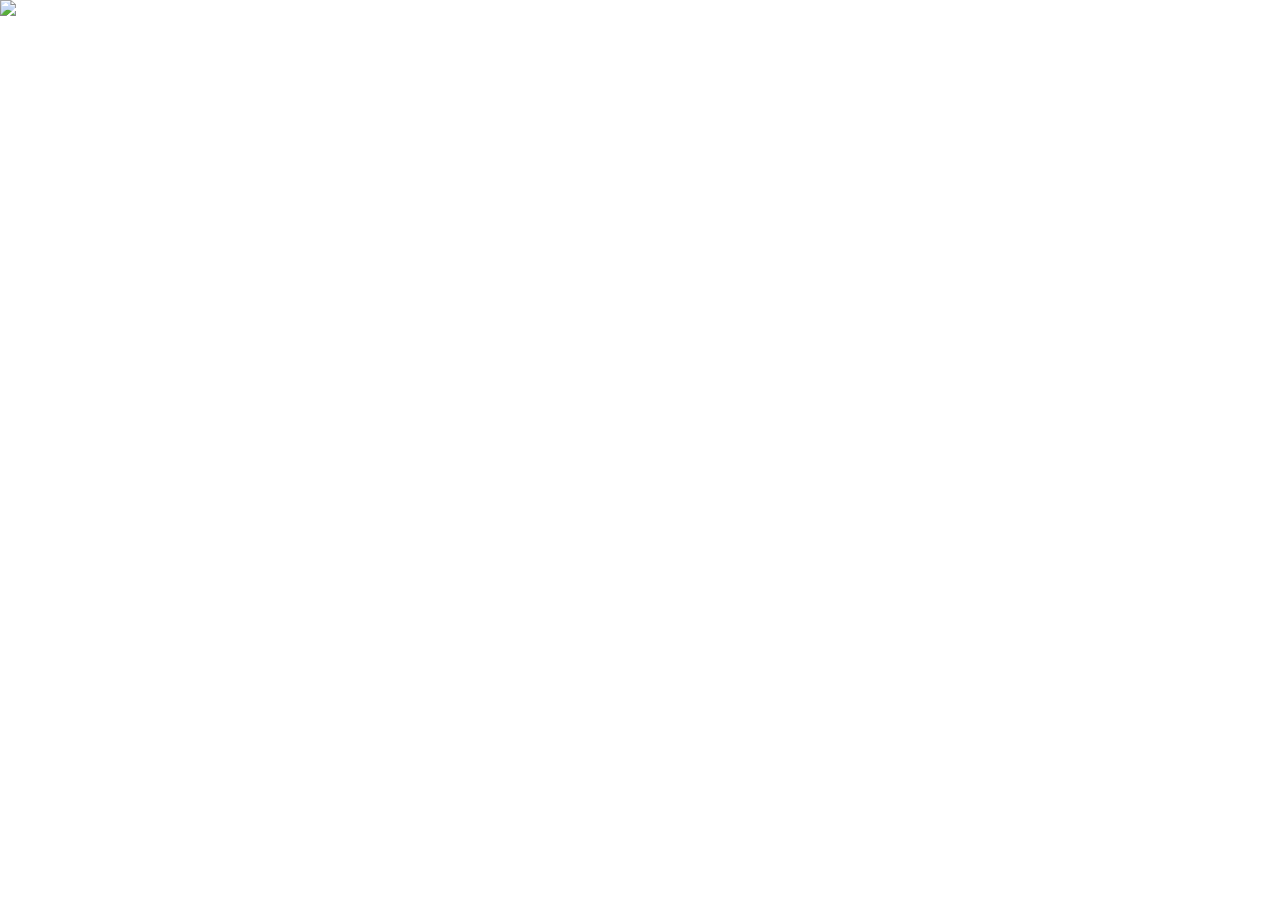
==== test.html @ 3523423a "Menu sfx + dialogue onClick test" ====
<!DOCTYPE html>
<html lang="en">
<head>
  <meta charset="utf-8"/>
  <meta name="viewport" content="width=device-width, initial-scale=1.0" />
  <title>Attempt 2!</title>
  <link href="test.css" rel="stylesheet">
  <link rel="icon" type="image/x-icon" href="img/icon/Favicon.png">
  <script src="page/howler.js"></script>
</head>
<script>
var portraitlist = [
  'face/herosprites/neutralH.gif',
  'face/herosprites/talkH.png',
  'face/nikosprites/Niko_smile_arm.webp',
  'face/nikosprites/Niko_speak.webp',
  'face/herosprites/happyH.gif',
  'face/herosprites/neutralH.gif',
  'face/herosprites/talkH.png',
  'face/herosprites/injuredH.gif',
  'face/herosprites/injuredH.gif',
  'face/herosprites/talkH.png',
  'face/nikosprites/Niko.webp',
  'face/herosprites/nervousH.png',
  'face/nikosprites/Niko5.webp',
  'face/nikosprites/Niko6.webp',
  'face/nikosprites/Niko_wtf2.webp',
  'face/herosprites/nervousH.png',
  'face/herosprites/panickedH.png',
  'face/herosprites/happyH.gif',
  'face/nikosprites/Niko_smile_arm.webp'
];

var dialoguelist = [
  "Welcome to [WEBSITE]. We've got [VIDEO GAME LINKS], [GUIDES], and [MUSIC] in addition to [MORE].",
  "Originally meant to be a small summer project, this brainchild of a website was created by me, Aster...",
  "...and me, Ren!",
  "I'm the website's designer and beta tester! Although I don't get as many opportunities to help out, I'm working hard too!",
  "Likewise, I am the website's programmer and I'm very excited to present this to you!",
  "I was the first to work on this website of course but the line of credit goes back further to another friend whose website this is essentially a spiritual successor to.",
  "But...",
  "...",
  "...",
  "...I'm probably the lead person only because I have infinite free time while Ren doesn't. It works out since coding takes too long but...",
  "...",
  "...",
  "...",
  "...",
  "Uh...",
  "Yep...",
  "Oh yeah!",
  "I hope this dialogue box test didn't keep you here for too long. Have fun with the games, stay hydrated, and continue forth on your quest to sanity.",
  "Have fun!",

];

var order = 0;
var a = 0;
var txt = dialoguelist[order];
var portrait = portraitlist[order];
var speed = 25;



function typeWriter() {
  if (a < txt.length) {
    textsound.play();
    document.getElementById("dialoguecontent").innerHTML += txt.charAt(a);
    a++;
    setTimeout(typeWriter, speed);
    document.removeEventListener('keydown', advancedialogue);
  } else {
    if (order + 1 <= dialoguelist.length) {
    order += 1;
    txt = dialoguelist[order];
    portrait_ = portrait;
    portrait = portraitlist[order];
    document.addEventListener('keydown', advancedialogue);
  }
}
}

function advancedialogue(txt_, a_, order_, portrait_) {
    if (order + 1 > dialoguelist.length) {
      dialoguefinish();
      return;
    }
    txt_ = txt;
    a_ = a;
    order_ = order;
    a = 0;
    document.getElementById("dialoguecontent").innerHTML = "";
    document.getElementById("portrait").src = portrait;

    typeWriter();
}

function dialoguestart (order_, text_, a_, portrait_) {
  order_ = order;
  order = 0;
  txt_ = txt;
  txt = dialoguelist[order];
  a_ = a;
  a = 0;
  portrait_ = portrait;
  portrait = portraitlist[order];
  document.getElementById("dialoguecontent").innerHTML = "";
  document.getElementById("portrait").src = portrait;
  document.getElementById("staticlayer").style.opacity = "0.25";
  document.getElementById("staticlayer").style.pointerEvents = "all";
  document.getElementById("textbox").style.display = "block";
  advancedialogue();
  document.addEventListener('keydown', advancedialogue);
  //  document.getElementById("textbox").classList.add("animate_content");
};

function dialoguefinish () {


  setTimeout(function() {
    document.getElementById("staticlayer").style.opacity = "0";
    document.getElementById("staticlayer").style.pointerEvents = "none";
      document.getElementById("textbox").style.display = "none";
  }, 1000);
  document.getElementById("textbox").classList.remove("animate_content");
  document.removeEventListener('keydown', advancedialogue);

};


var menuopen = new Howl({
  src: ["sfx/P4 Menu Open.wav"]
});

var menuexit = new Howl({
  src: ["sfx/P4 Menu Exit.wav"]
});

var menuselect = new Howl({
  src: ["sfx/P4 Select.wav"]
});

var menuhover = new Howl({
  src: ["sfx/P4 Hover.wav"]
});

var textsound = new Howl({
  src: ["sfx/generic1.wav"]
});

</script>

<body>
  <div id="restofpage">
<img src="img/yumenikkisnow.gif" onclick="dialoguestart()">

  <div id="staticlayer" onclick="dialoguefinish()"></div>

  <div id="textbox" class="textboximg">
    <div class="dialogue">
      <p id="dialoguecontent" class="white apple">Press any key to start the dialogue!<br>Click the page to move onto the rest of the website.<br>Wait until dialogue is done or else it glitches.</p>
    </div>
    <img class="portrait" id="portrait" src="face/nikosprites/Niko_smile_arm.webp">
  </div>

  </div>
</body>

</html>
---- test.css ----
@font-face {
    font-family: 'Apple Kid';
    src: url('font/Apple-Kid.eot');
    src: url('font/Apple-Kid.eot?#iefix') format('embedded-opentype'),
        url('font/Apple-Kid.woff2') format('woff2'),
        url('font/Apple-Kid.woff') format('woff'),
        url('font/Apple-Kid.ttf') format('truetype');
    font-weight: normal;
    font-style: normal;
    font-display: swap;
}

@font-face {
  font-family: 'renogare';
  src: url('font/renogare.ttf') format('truetype');
  font-weight: normal;
  font-style: normal;
  font-display: swap;
}

@font-face {
    font-family: 'terminus_ttfbold';
    src: url('font/terminusttf-bold-webfont.woff2') format('woff2'),
         url('font/terminusttf-bold-webfont.woff') format('woff'),
         url('font/terminusttf-bold-webfont.ttf') format('truetype');
    font-weight: normal;
    font-style: normal;

}

html {
  cursor: url("img/icon/Hand-Arrow.cur"), default;
  overflow: hidden;
}

h1, h2 {
  text-align: center;
  font-size: 48px;
}

p {
  font-size: 32px;
}

img {
  position: absolute;
}

body {
  margin: 0;
}

#restofpage {
  z-index: 2;
  height: 100vh;
  width: 100vw;
  display: absolute;
  left: 0;
  bottom: 0;
  background-image: url('img/background/background2.png');
  background-size: cover;
}

#staticlayer {
  background-image: url('img/background/tvstatic.gif');
  width: 100vw;
  height: 100vh;
  float: left;
  z-index: 3;
  overflow: hidden;
  position: absolute;
  opacity: 0;
  margin: 0;
  padding: 0;
  left: 0;
  transition: opacity 2s, display 0.5s;
  pointer-events: none;
}

#textbox {
  background-image:url("face/textboximage3.png");
  background-size: contain;
  background-repeat: no-repeat;
  width: 600px;
  height: 126px;
  padding: 0;
  margin: auto;
  top: 30vh;
  position: relative;
  overflow: hidden;
  z-index: 4;
  display: none;
}

.dialogue {
  float: left;
  width: 80%;
  margin-left: 3%;
  color: white;
  position:absolute;
  z-index: 5;
}

.portrait {
  float: right;
  bottom: 7%;
  right: 2%;
  width: 96px;
  height: 96px;
  position: absolute;
  z-index: 5;
}

.reno {
  font-family: renogare;
}

.apple {
  font-family: Apple Kid;
}

.oneshot {
  font-family: terminus_ttfbold;
}


.black {
  color: black;
}

.white {
  color: white;
}

.animate_content
	animation animate 3s ease

@keyframes animate
	10%
		transform scale(1, 0.002)
	35%
		transform scale(0.2, 0.002)
		opacity 1
	50%
		transform scale(0.2, 0.002)
		opacity 0
	85%
		transform scale(1, 0.002)
		opacity 1
	100%
		transform scale(1, 1)
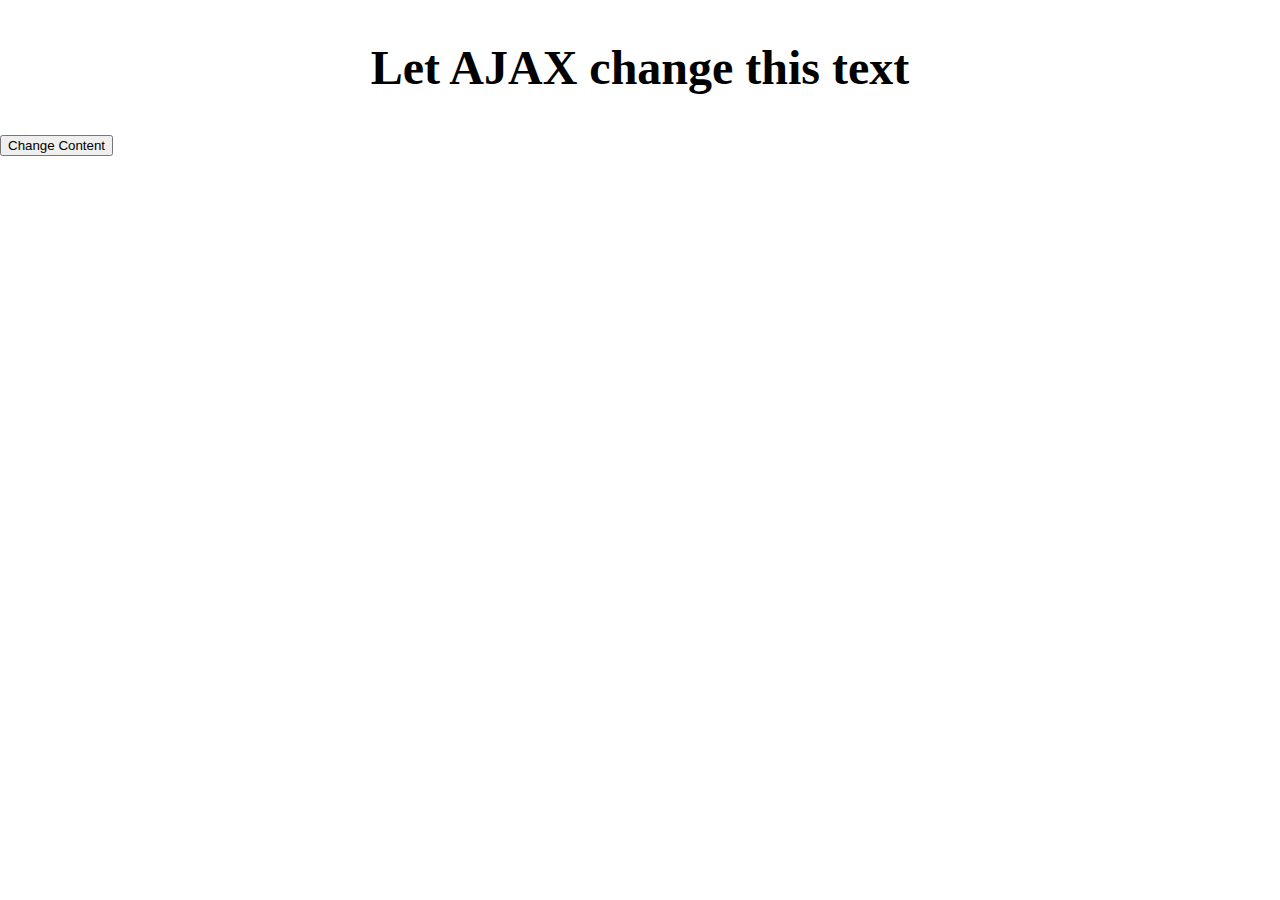
==== commit 97854fd9: "testing out AJAX in test.html" ====
--- a/test.html
+++ b/test.html
@@ -9,7 +9,13 @@
   <script src="page/howler.js"></script>
 </head>
 <script>
-var portraitlist = [
+var portraitlist1 = [
+  'face/herosprites/neutralH.gif',
+  'face/herosprites/DWHEROmodified.png',
+  'face/nikosprites/nikodefault2.webp'
+];
+
+var portraitlist2 = [
   'face/herosprites/neutralH.gif',
   'face/herosprites/talkH.png',
   'face/nikosprites/Niko_smile_arm.webp',
@@ -31,7 +37,19 @@
   'face/nikosprites/Niko_smile_arm.webp'
 ];
 
-var dialoguelist = [
+var masterportrait = [
+  portraitlist1,
+  portraitlist2
+];
+
+var dialoguelist1 = [
+  "Welcome to [WEBSITE]. We've got [VIDEO GAME LINKS], [GUIDES], and [MUSIC] in addition to [MORE].",
+  "I hope this dialogue box test didn't keep you here for too long. Have fun with the games, stay hydrated, and continue forth on your quest to sanity.",
+  "Have fun!"
+
+];
+
+var dialoguelist2 = [
   "Welcome to [WEBSITE]. We've got [VIDEO GAME LINKS], [GUIDES], and [MUSIC] in addition to [MORE].",
   "Originally meant to be a small summer project, this brainchild of a website was created by me, Aster...",
   "...and me, Ren!",
@@ -53,14 +71,18 @@
   "Have fun!",
 
 ];
+var masterdialogue = [
+  dialoguelist1,
+  dialoguelist2
+];
 
 var order = 0;
 var a = 0;
-var txt = dialoguelist[order];
-var portrait = portraitlist[order];
+var txt = dialoguelist1[order];
+var portrait = portraitlist1[order];
 var speed = 25;
 
-
+var dialogueindex = 0;
 
 function typeWriter() {
   if (a < txt.length) {
@@ -70,24 +92,20 @@
     setTimeout(typeWriter, speed);
     document.removeEventListener('keydown', advancedialogue);
   } else {
-    if (order + 1 <= dialoguelist.length) {
+    if (order + 1 <= txt.length) {
     order += 1;
-    txt = dialoguelist[order];
-    portrait_ = portrait;
-    portrait = portraitlist[order];
+    txt = masterdialogue[dialogueindex][order];
+    portrait = masterportrait[dialogueindex][order];
     document.addEventListener('keydown', advancedialogue);
   }
 }
 }
 
-function advancedialogue(txt_, a_, order_, portrait_) {
-    if (order + 1 > dialoguelist.length) {
+function advancedialogue() {
+    if (order + 1 > masterdialogue[dialogueindex].length) {
       dialoguefinish();
       return;
     }
-    txt_ = txt;
-    a_ = a;
-    order_ = order;
     a = 0;
     document.getElementById("dialoguecontent").innerHTML = "";
     document.getElementById("portrait").src = portrait;
@@ -95,20 +113,20 @@
     typeWriter();
 }
 
-function dialoguestart (order_, text_, a_, portrait_) {
-  order_ = order;
+function dialoguestart (dialogueindex_) {
   order = 0;
-  txt_ = txt;
-  txt = dialoguelist[order];
-  a_ = a;
+  dialogueindex = dialogueindex_;
+  txt = masterdialogue[dialogueindex][order];
   a = 0;
-  portrait_ = portrait;
-  portrait = portraitlist[order];
+  portrait = masterportrait[dialogueindex][order];
+  document.getElementById("textbox").classList.remove("animate_close");
   document.getElementById("dialoguecontent").innerHTML = "";
   document.getElementById("portrait").src = portrait;
   document.getElementById("staticlayer").style.opacity = "0.25";
   document.getElementById("staticlayer").style.pointerEvents = "all";
   document.getElementById("textbox").style.display = "block";
+  document.getElementById("textbox").classList.add("animate_open");
+  menuselect.play();
   advancedialogue();
   document.addEventListener('keydown', advancedialogue);
   //  document.getElementById("textbox").classList.add("animate_content");
@@ -118,12 +136,13 @@
 
 
   setTimeout(function() {
-    document.getElementById("staticlayer").style.opacity = "0";
-    document.getElementById("staticlayer").style.pointerEvents = "none";
+      document.getElementById("staticlayer").style.opacity = "0";
+      document.getElementById("staticlayer").style.pointerEvents = "none";
       document.getElementById("textbox").style.display = "none";
   }, 1000);
-  document.getElementById("textbox").classList.remove("animate_content");
-  document.removeEventListener('keydown', advancedialogue);
+        document.getElementById("textbox").classList.remove("animate_open");
+      document.getElementById("textbox").classList.add("animate_close");
+      document.removeEventListener('keydown', advancedialogue);
 
 };
 
@@ -148,11 +167,12 @@
   src: ["sfx/generic1.wav"]
 });
 
+
 </script>
 
 <body>
-  <div id="restofpage">
-<img src="img/yumenikkisnow.gif" onclick="dialoguestart()">
+
+<!-- <img src="img/icon/pokedex2.png" onclick="dialoguestart(0)">
 
   <div id="staticlayer" onclick="dialoguefinish()"></div>
 
@@ -161,9 +181,24 @@
       <p id="dialoguecontent" class="white apple">Press any key to start the dialogue!<br>Click the page to move onto the rest of the website.<br>Wait until dialogue is done or else it glitches.</p>
     </div>
     <img class="portrait" id="portrait" src="face/nikosprites/Niko_smile_arm.webp">
+  </div> -->
+
+  <div id="demo">
+    <h2>Let AJAX change this text</h2>
+    <button type="button" onclick="loadDoc()">Change Content</button>
   </div>
-
-  </div>
+<script>
+function loadDoc() {
+  var xhttp = new XMLHttpRequest();
+  xhttp.onreadystatechange = function() {
+    if (this.readyState == 4 && this.status == 200) {
+     document.getElementById("demo").innerHTML = this.responseText;
+    }
+  };
+  xhttp.open("GET", "index.txt", true);
+  xhttp.send();
+}
+</script>
 </body>
 
 </html>
--- a/test.css
+++ b/test.css
@@ -105,10 +105,9 @@
   float: right;
   bottom: 7%;
   right: 2%;
-  width: 96px;
-  height: 96px;
   position: absolute;
   z-index: 5;
+  height: auto;
 }
 
 .reno {
@@ -132,20 +131,24 @@
   color: white;
 }
 
-.animate_content
-	animation animate 3s ease
 
-@keyframes animate
-	10%
-		transform scale(1, 0.002)
-	35%
-		transform scale(0.2, 0.002)
-		opacity 1
-	50%
-		transform scale(0.2, 0.002)
-		opacity 0
-	85%
-		transform scale(1, 0.002)
-		opacity 1
-	100%
-		transform scale(1, 1)
+@keyframes animate_open {
+  0% {transform: scale(0.2, 0.1); opacity: 0}
+	10% {transform: scale(0.2, 0.1); opacity: 1;}
+	55% {transform: scale(1, 0.1); opacity: 1;}
+	100% {transform: scale(1, 1);}
+}
+.animate_open {
+	animation: animate_open 1.5s ease;
+  animation-iteration-count: 1;
+}
+
+@keyframes animate_close {
+  10% {transform: scale(1, 0.002);}
+  55% {transform: scale(0.2, 0.002); opacity: 1;}
+  100% {transform: scale(0.2, 0.002); opacity: 0;}
+}
+
+.animate_close {
+	animation: animate_close 2s ease;
+}
